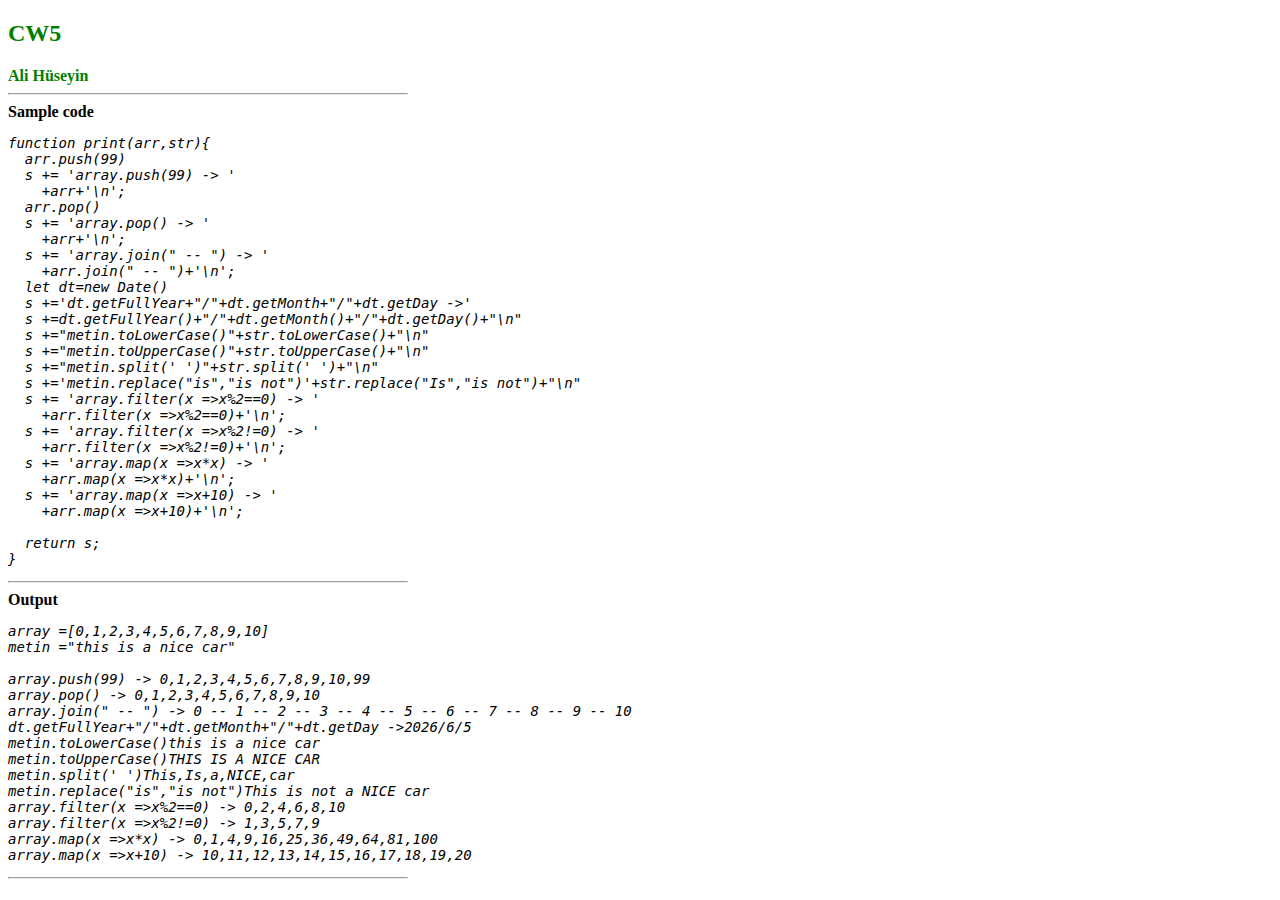
==== CWs/CW04/cw04.html @ e7d708cf "commit001" ====
<!DOCTYPE html>
<html>
<head>
    <meta charset="UTF-8">
    <meta name="viewport" content="width=device-width">
    <link rel="icon" href="../images/avatar.png">
    <title  > CW5 </title>

  <style> /* CSS comment */
    body { 
      max-width: 400px; 
      font-size: 14;
    }
   
    pre{
      font-style: italic;
font-size: 14px;

 }
  </style>
</head>

<body>   <!-- HTML comment: Modify all items marked xxx -->

<h2 style="color:green" ;style="font-family:'Courier New'">This text is not shown. Why?</h2>
<b style="color:green" ;style="font-family:'Courier New'">Ali Hüseyin</b>

<hr />
<b>Sample code</b>
<pre>This text is not shown. Why?</pre>

<hr />
<b>Output</b>
<pre>This text is not shown. Why?</pre>
<hr />


<script>
"use strict";
// JavaScript comment
let array =[0,1,2,3,4,5,6,7,8,9,10]
let metin = "This Is a NICE car"
let s = 'array =[0,1,2,3,4,5,6,7,8,9,10]\nmetin ="this is a nice car"\n\n';
function print(arr,str){
  arr.push(99)
  s += 'array.push(99) -> '
    +arr+'\n';
  arr.pop()
  s += 'array.pop() -> '
    +arr+'\n';
  s += 'array.join(" -- ") -> '
    +arr.join(" -- ")+'\n';
  let dt=new Date()
  s +='dt.getFullYear+"/"+dt.getMonth+"/"+dt.getDay ->'
  s +=dt.getFullYear()+"/"+dt.getMonth()+"/"+dt.getDay()+"\n"
  s +="metin.toLowerCase()"+str.toLowerCase()+"\n"
  s +="metin.toUpperCase()"+str.toUpperCase()+"\n"
  s +="metin.split(' ')"+str.split(' ')+"\n"
  s +='metin.replace("is","is not")'+str.replace("Is","is not")+"\n"
  s += 'array.filter(x =>x%2==0) -> '
    +arr.filter(x =>x%2==0)+'\n';
  s += 'array.filter(x =>x%2!=0) -> '
    +arr.filter(x =>x%2!=0)+'\n';
  s += 'array.map(x =>x*x) -> '
    +arr.map(x =>x*x)+'\n';
  s += 'array.map(x =>x+10) -> '
    +arr.map(x =>x+10)+'\n';
   
  return s;
}

document.querySelector('h2').innerText = document.title
document.querySelector('pre').innerText = print
document.querySelectorAll('pre')[1].innerText =print(array,metin)
</script>

</body>
</html>
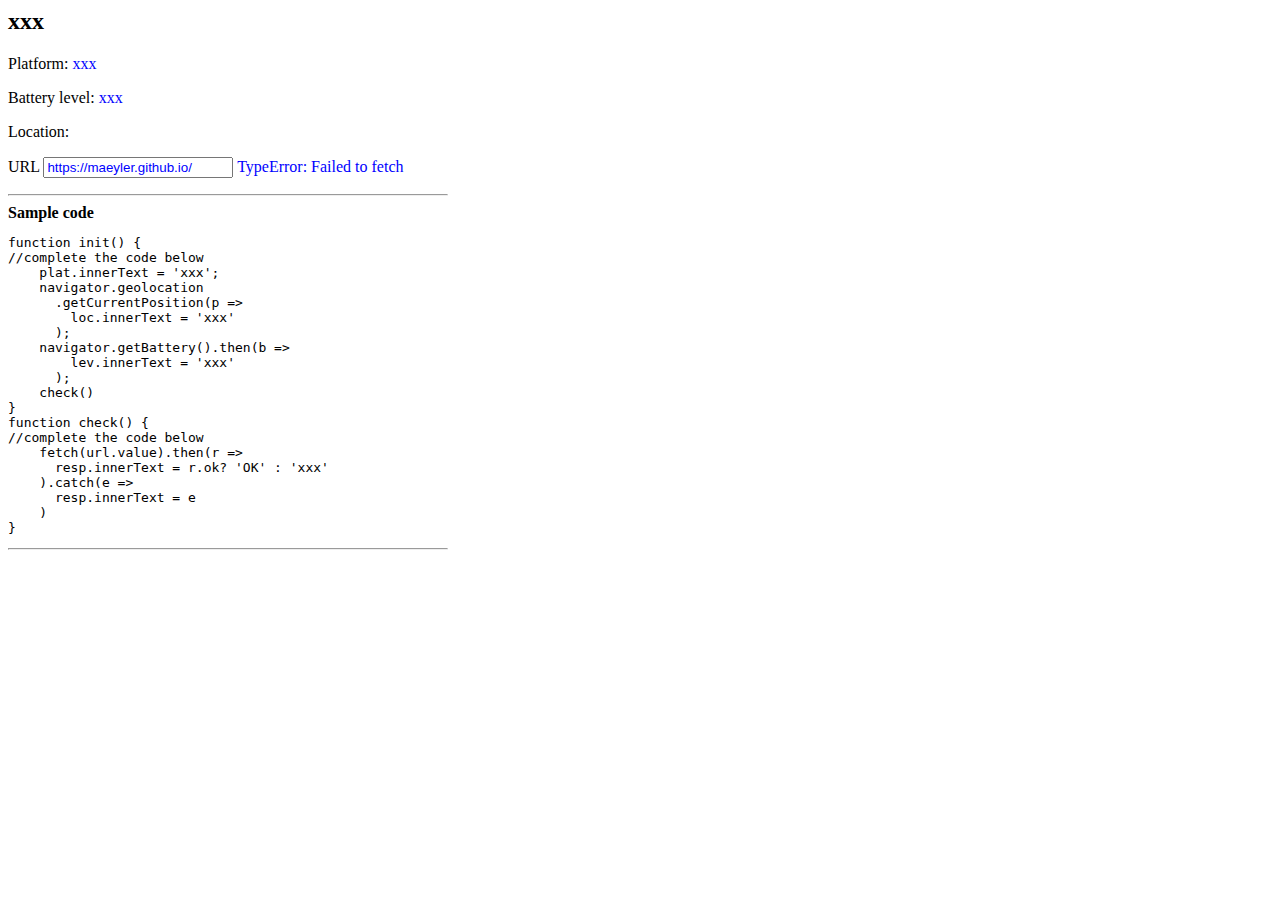
==== commit 7c9226ab: "CWs" ====
--- a/CWs/CW04/cw04.html
+++ b/CWs/CW04/cw04.html
@@ -1,78 +1,64 @@
-<!DOCTYPE html>
-<html>
-<head>
+<html lang="en-US"><head>
     <meta charset="UTF-8">
     <meta name="viewport" content="width=device-width">
-    <link rel="icon" href="../images/avatar.png">
-    <title  > CW5 </title>
+    <link rel="icon" href="https://blm-fsmvu.github.io/305/images/icon192.png">
+    <title>xxx </title>
 
   <style> /* CSS comment */
-    body { 
-      max-width: 400px; 
-      font-size: 14;
-    }
-   
-    pre{
-      font-style: italic;
-font-size: 14px;
-
- }
+    body { max-width: 440px; }
+    #url { width: 190px; }
+    span, #url { color: blue; }
   </style>
 </head>
 
 <body>   <!-- HTML comment: Modify all items marked xxx -->
 
-<h2 style="color:green" ;style="font-family:'Courier New'">This text is not shown. Why?</h2>
-<b style="color:green" ;style="font-family:'Courier New'">Ali Hüseyin</b>
+<h2 id="title" title="Put your name here">xxx</h2>
+<p title="navigator.platform">
+  Platform: <span id="plat">xxx</span>
+</p>
+<p title="Battery level (integer)">
+  Battery level: <span id="lev">xxx</span>
+</p>
+<p title="Latitude/Longitude (4 digits)">
+  Location: <span id="loc"></span>
+</p>
+<p title="Does the URL exist?">
+  URL <input type="url" id="url" value="https://maeyler.github.io/" onchange="check()"> <span id="resp">OK</span>
+</p>
+<hr>
+<b>Sample code</b>
+<pre id="sample">function init() {<br>//complete the code below<br>    plat.innerText = 'xxx';<br>    navigator.geolocation<br>      .getCurrentPosition(p =&gt;<br>        loc.innerText = 'xxx'<br>      );<br>    navigator.getBattery().then(b =&gt;<br>        lev.innerText = 'xxx'<br>      );<br>    check()<br>}<br>function check() {<br>//complete the code below<br>    fetch(url.value).then(r =&gt; <br>      resp.innerText = r.ok? 'OK' : 'xxx'<br>    ).catch(e =&gt; <br>      resp.innerText = e<br>    )<br>}</pre>
 
-<hr />
-<b>Sample code</b>
-<pre>This text is not shown. Why?</pre>
-
-<hr />
-<b>Output</b>
-<pre>This text is not shown. Why?</pre>
-<hr />
-
+<hr>
 
 <script>
 "use strict";
-// JavaScript comment
-let array =[0,1,2,3,4,5,6,7,8,9,10]
-let metin = "This Is a NICE car"
-let s = 'array =[0,1,2,3,4,5,6,7,8,9,10]\nmetin ="this is a nice car"\n\n';
-function print(arr,str){
-  arr.push(99)
-  s += 'array.push(99) -> '
-    +arr+'\n';
-  arr.pop()
-  s += 'array.pop() -> '
-    +arr+'\n';
-  s += 'array.join(" -- ") -> '
-    +arr.join(" -- ")+'\n';
-  let dt=new Date()
-  s +='dt.getFullYear+"/"+dt.getMonth+"/"+dt.getDay ->'
-  s +=dt.getFullYear()+"/"+dt.getMonth()+"/"+dt.getDay()+"\n"
-  s +="metin.toLowerCase()"+str.toLowerCase()+"\n"
-  s +="metin.toUpperCase()"+str.toUpperCase()+"\n"
-  s +="metin.split(' ')"+str.split(' ')+"\n"
-  s +='metin.replace("is","is not")'+str.replace("Is","is not")+"\n"
-  s += 'array.filter(x =>x%2==0) -> '
-    +arr.filter(x =>x%2==0)+'\n';
-  s += 'array.filter(x =>x%2!=0) -> '
-    +arr.filter(x =>x%2!=0)+'\n';
-  s += 'array.map(x =>x*x) -> '
-    +arr.map(x =>x*x)+'\n';
-  s += 'array.map(x =>x+10) -> '
-    +arr.map(x =>x+10)+'\n';
-   
-  return s;
+function init() {
+//complete the code below
+    plat.innerText = 'xxx';
+    navigator.geolocation
+      .getCurrentPosition(p =>
+        loc.innerText = 'xxx'
+      );
+    navigator.getBattery().then(b =>
+        lev.innerText = 'xxx'
+      );
+    check()
 }
-
-document.querySelector('h2').innerText = document.title
-document.querySelector('pre').innerText = print
-document.querySelectorAll('pre')[1].innerText =print(array,metin)
+function check() {
+//complete the code below
+    fetch(url.value).then(r => 
+      resp.innerText = r.ok? 'OK' : 'xxx'
+    ).catch(e => 
+      resp.innerText = e
+    )
+}
+    title.innerText = document.title;
+    sample.innerText = init+'\n'+check;
+    init();
 </script>
 
-</body>
-</html>+
+
+<div id="torrent-scanner-popup" style="display: none;"></div></body></html>